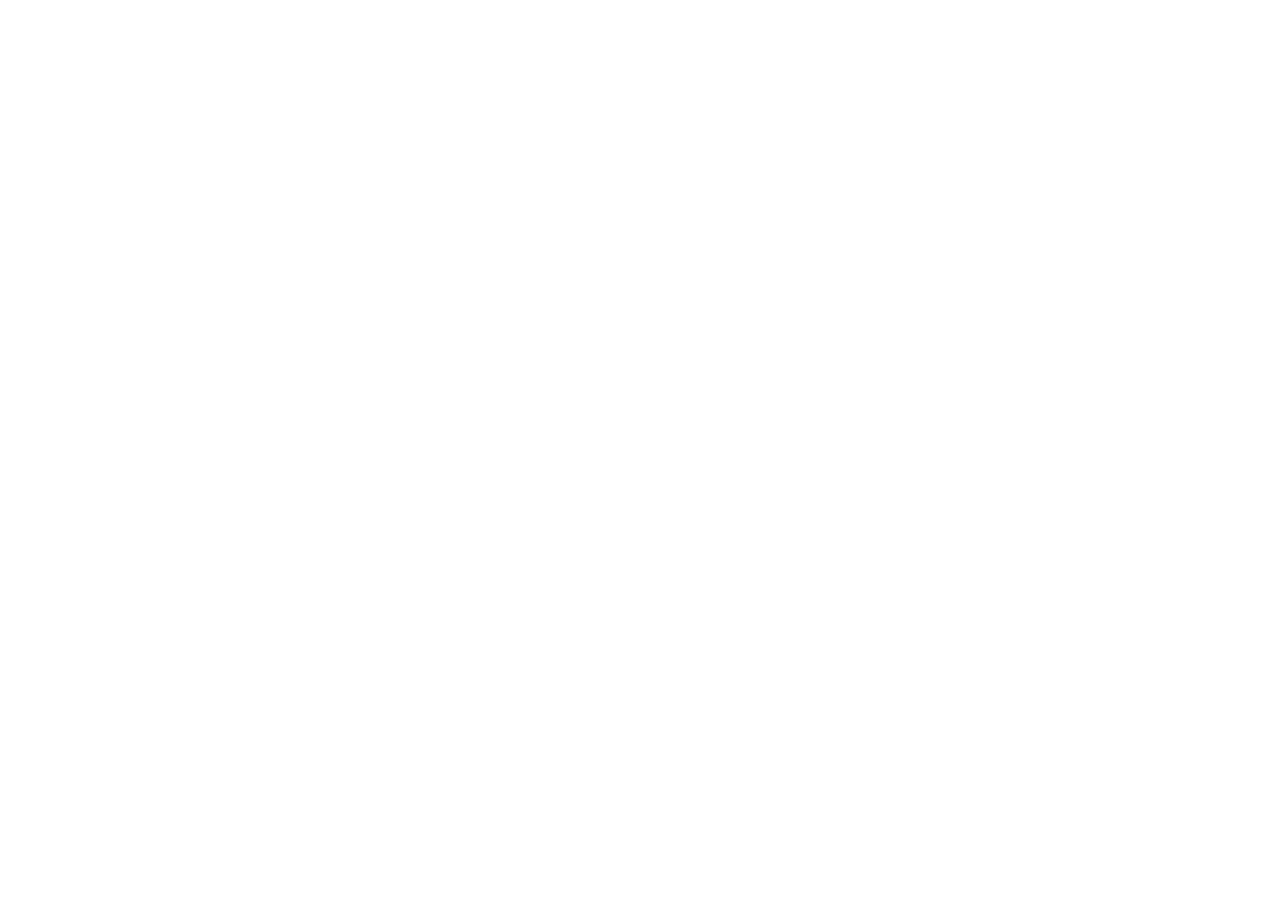
==== categories/index.html @ f22232ec "WIP" ====
<!DOCTYPE html>
<html>
  <head>
    <meta http-equiv="Content-Type" content="text/html;charset=utf-8">
    <style>
      .link {
        fill: none;
        stroke: #666;
        stroke-width: 1.5px;
      }
      .node circle {
        fill: #ccc;
        stroke: #fff;
        stroke-width: 1.5px;
      }
      text {
        font: 10px sans-serif;
        pointer-events: none;
      }
    </style>
  </head>

  <body>
    <script type="text/javascript" src="d3.v3.js"></script>
    <script type="text/javascript" src="coffee-script.js"></script>
    <script type="text/coffeescript" src="categories.coffee"></script>
  </body>
</html>
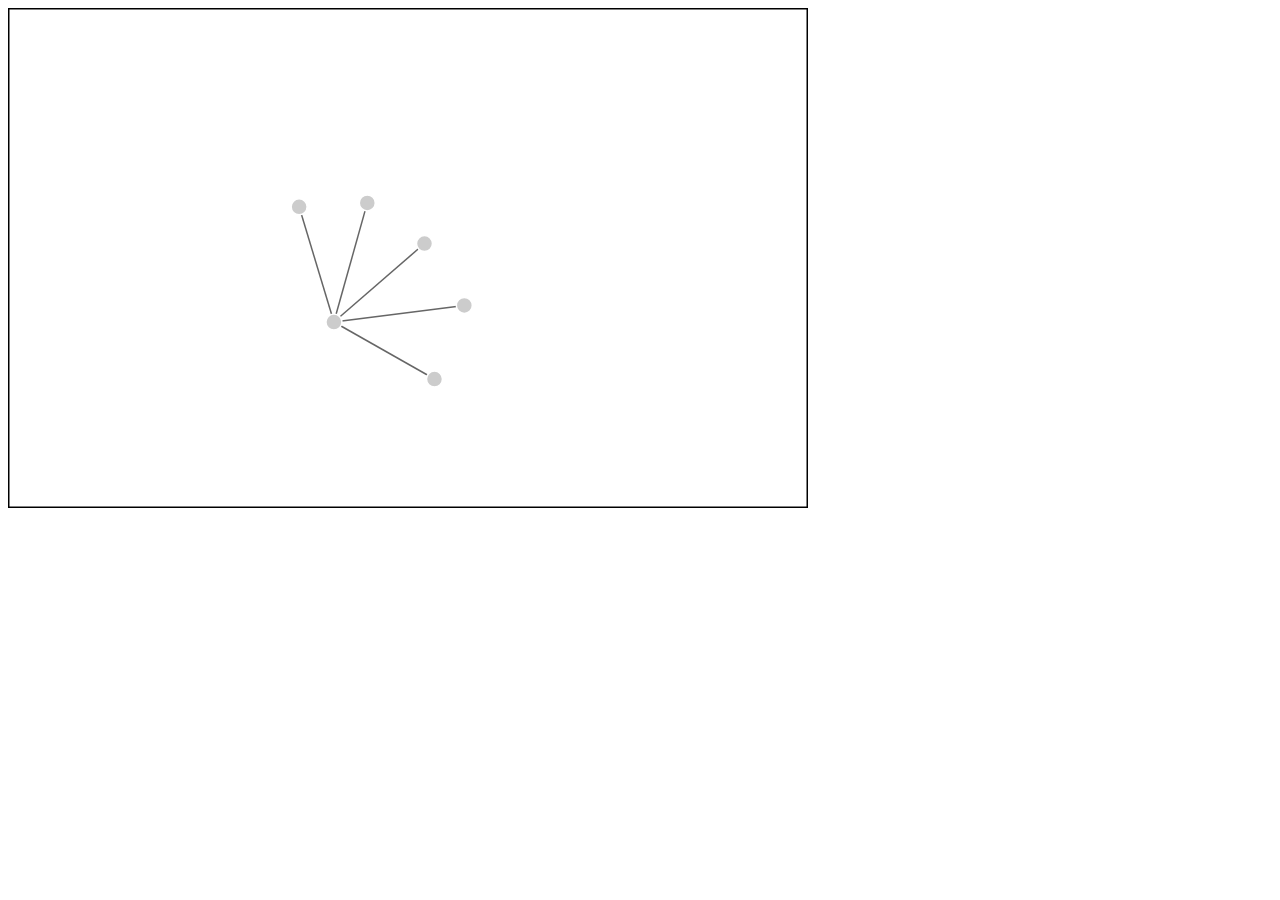
==== commit a24d492f: "WIP dynamic add/remove of nodes workds" ====
--- a/categories/index.html
+++ b/categories/index.html
@@ -8,7 +8,7 @@
         stroke: #666;
         stroke-width: 1.5px;
       }
-      .node circle {
+      .node {
         fill: #ccc;
         stroke: #fff;
         stroke-width: 1.5px;
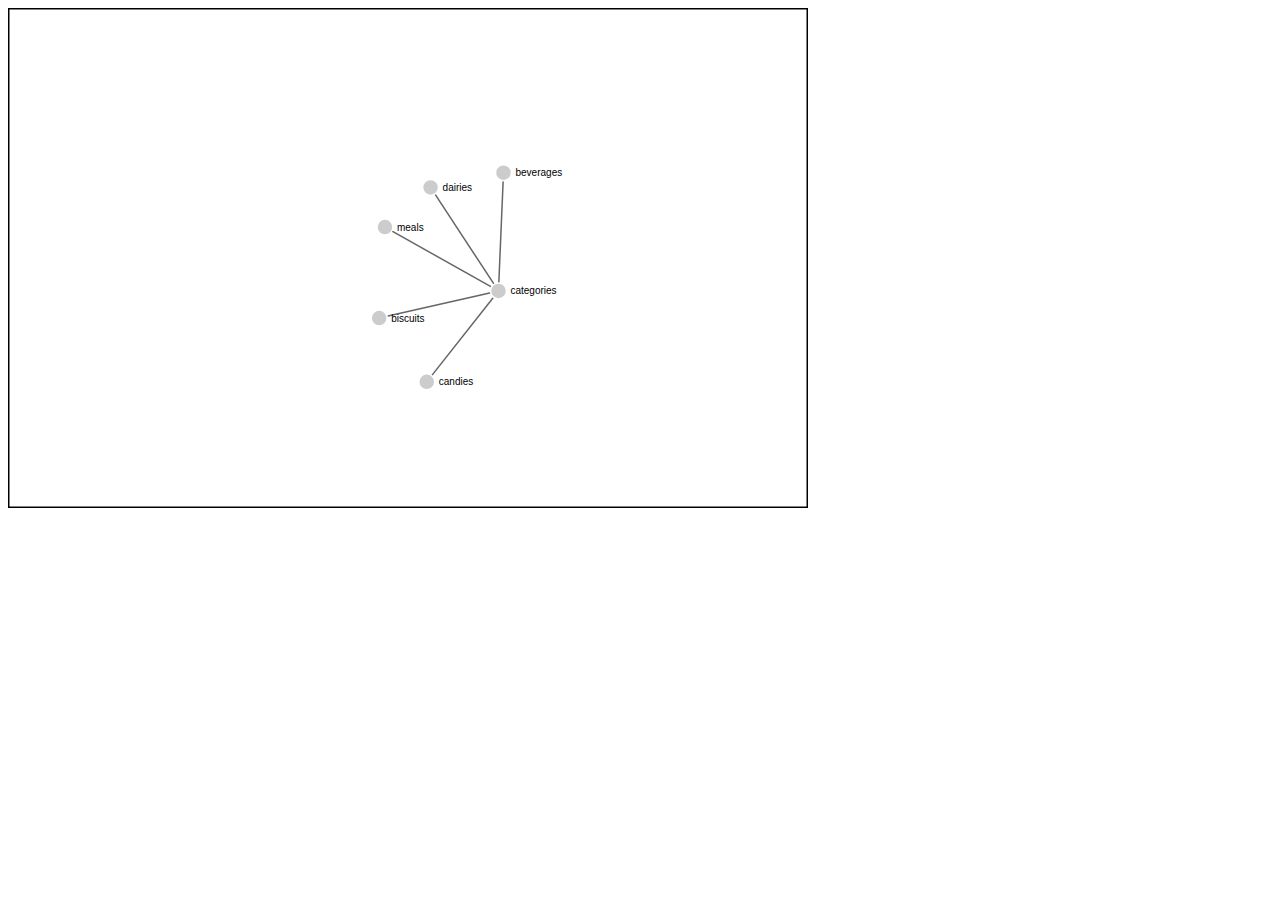
==== commit 6bde7a7c: "WIP display labels" ====
--- a/categories/index.html
+++ b/categories/index.html
@@ -16,6 +16,8 @@
       text {
         font: 10px sans-serif;
         pointer-events: none;
+        fill: black;
+        stroke: none;
       }
     </style>
   </head>
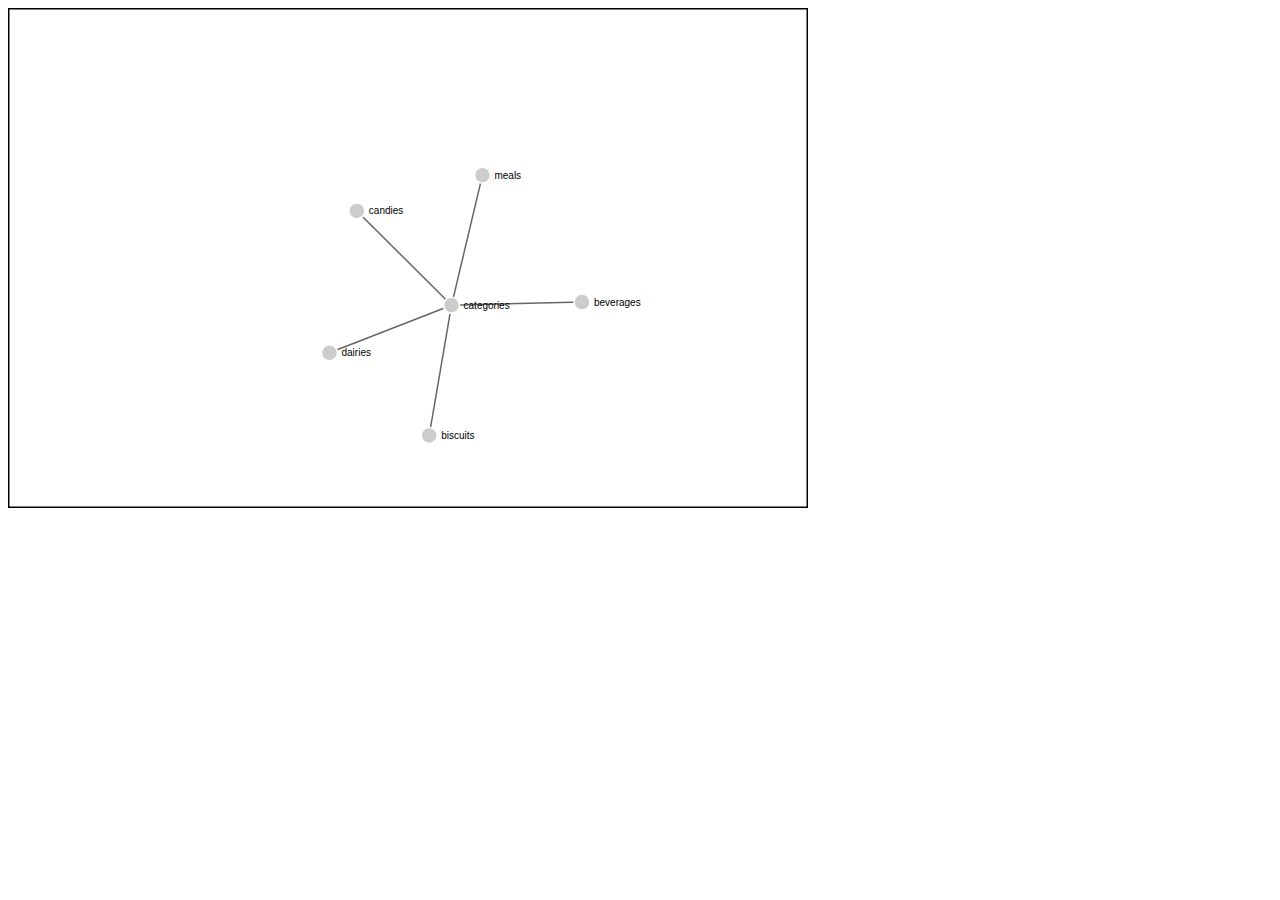
==== commit c68fdb76: "WIP" ====
--- a/categories/index.html
+++ b/categories/index.html
@@ -25,6 +25,7 @@
   <body>
     <script type="text/javascript" src="d3.v3.js"></script>
     <script type="text/javascript" src="coffee-script.js"></script>
+    <script type="text/javascript" src="underscore.js"></script>
     <script type="text/coffeescript" src="categories.coffee"></script>
   </body>
 </html>
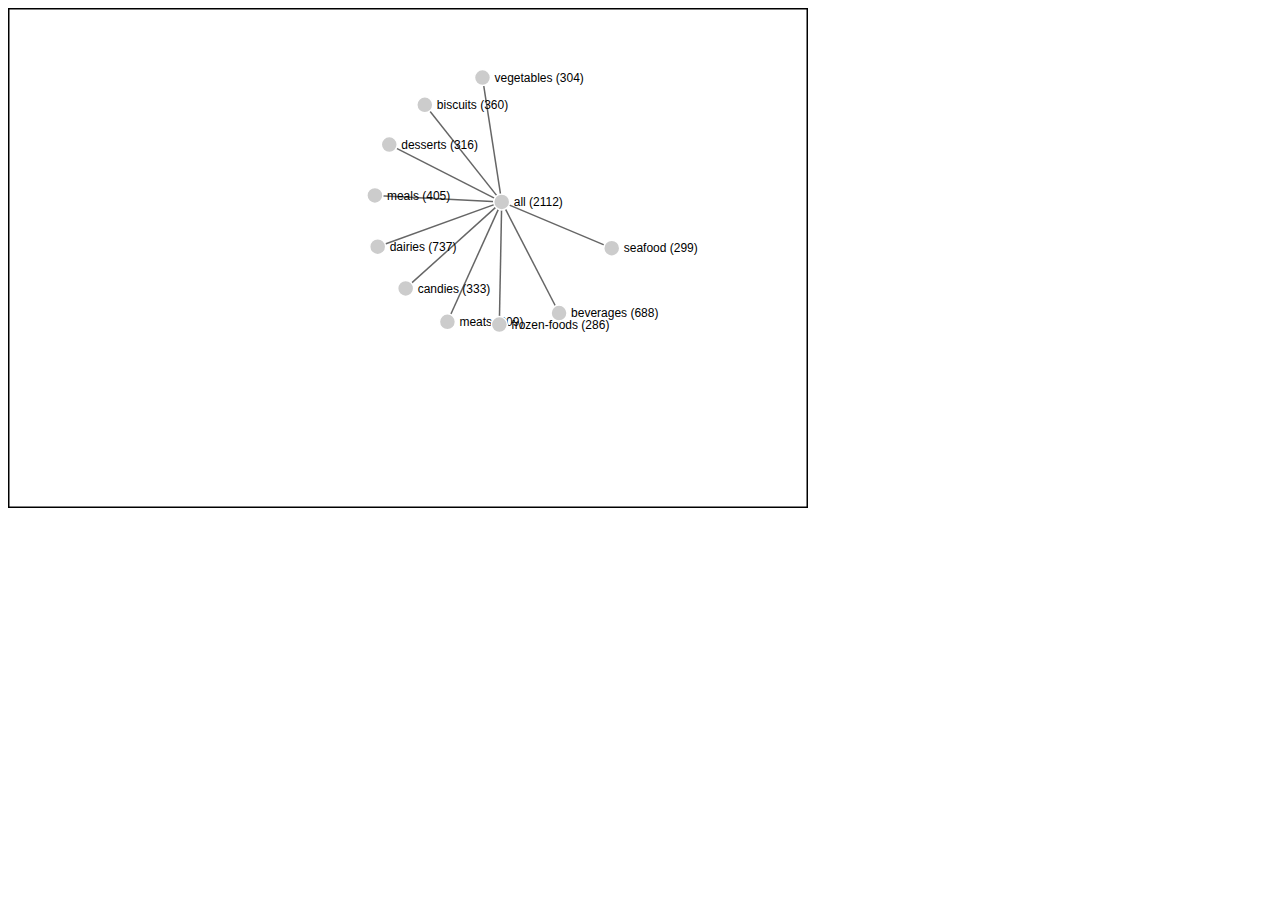
==== commit 77463b65: "add some attributes in g tags" ====
--- a/categories/index.html
+++ b/categories/index.html
@@ -14,7 +14,7 @@
         stroke-width: 1.5px;
       }
       text {
-        font: 10px sans-serif;
+        font: 12px sans-serif;
         pointer-events: none;
         fill: black;
         stroke: none;
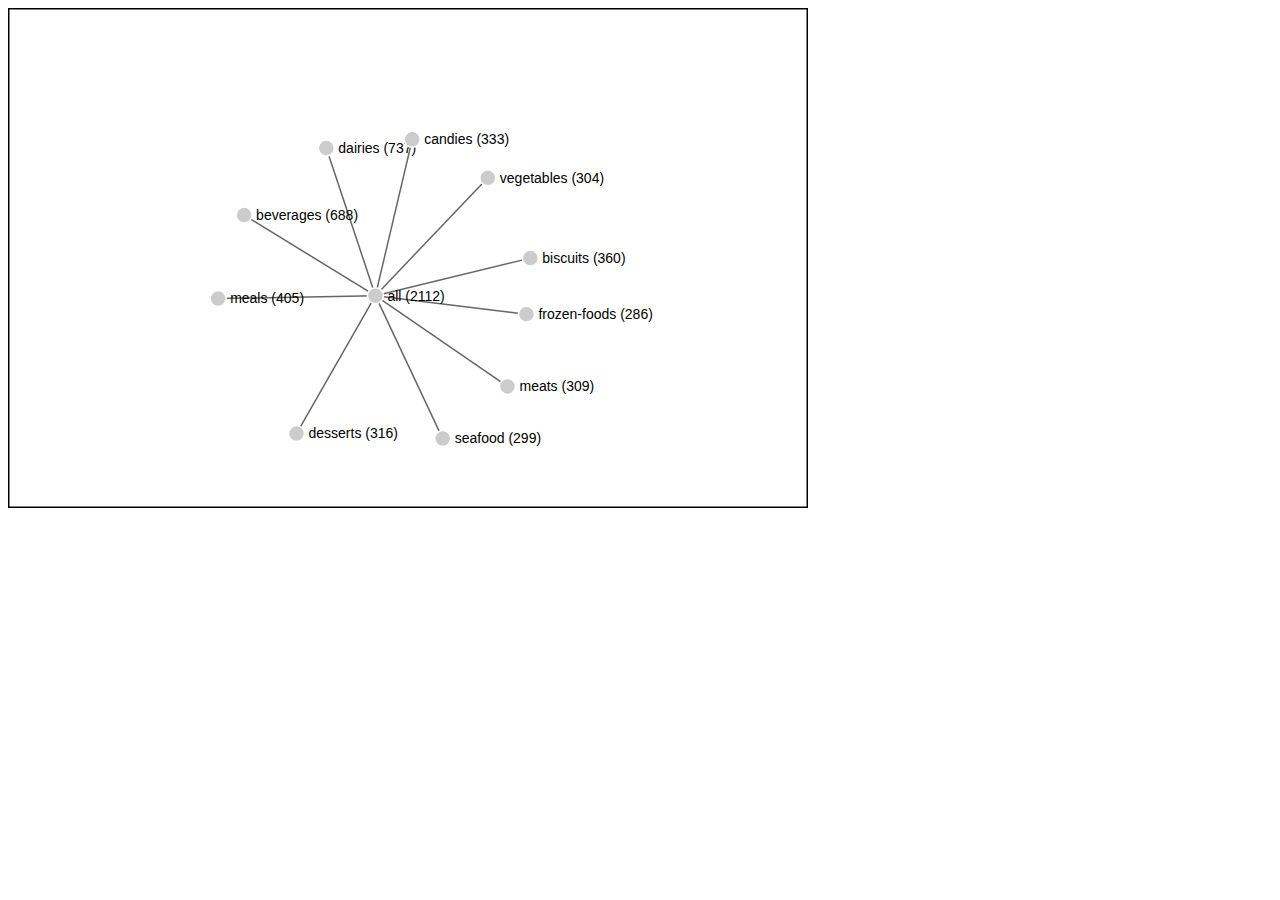
==== commit 8c137ae5: "WIP" ====
--- a/categories/index.html
+++ b/categories/index.html
@@ -14,7 +14,7 @@
         stroke-width: 1.5px;
       }
       text {
-        font: 12px sans-serif;
+        font: 14px sans-serif;
         pointer-events: none;
         fill: black;
         stroke: none;
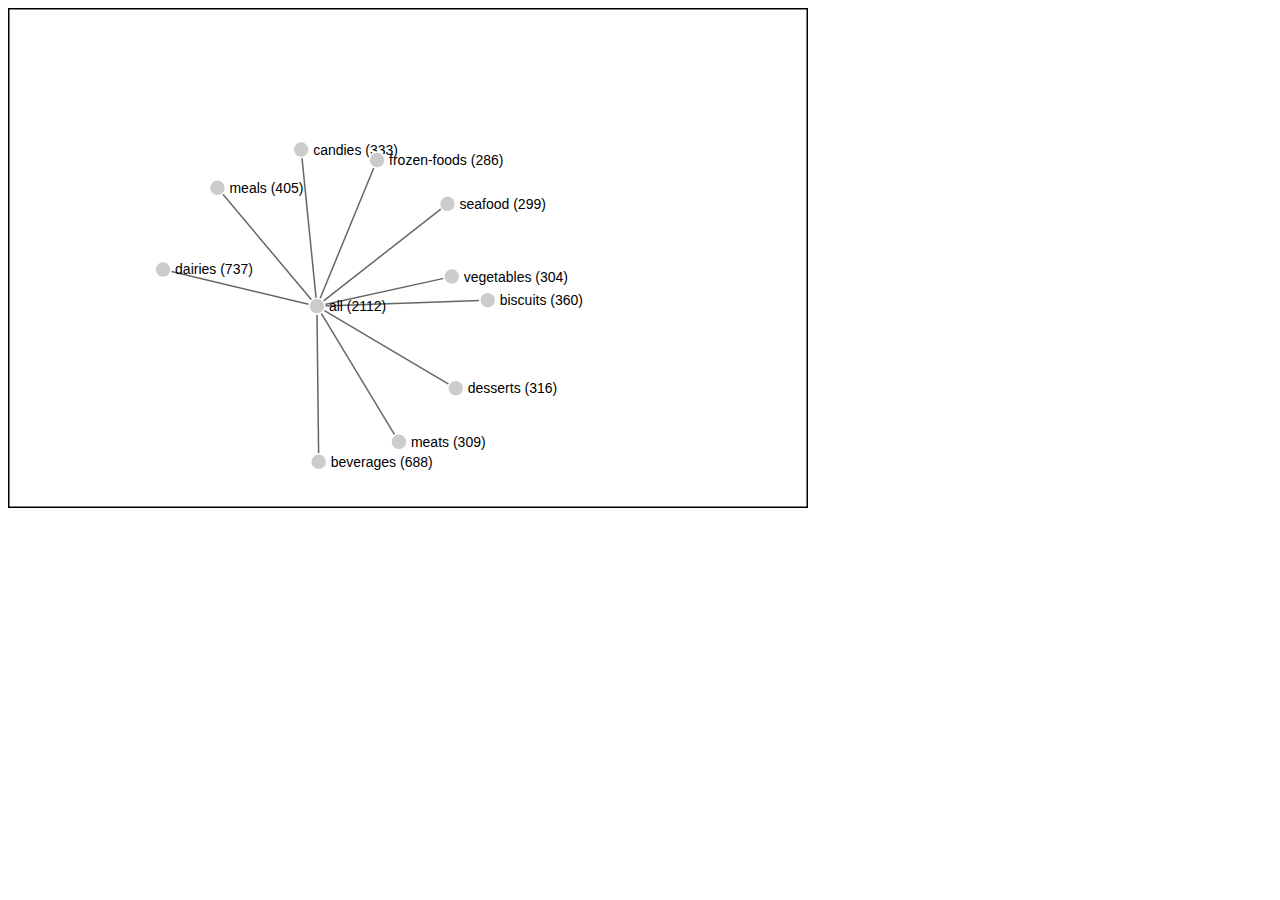
==== commit 37543574: "remove a lot of files" ====
--- a/categories/index.html
+++ b/categories/index.html
@@ -25,7 +25,6 @@
   <body>
     <script type="text/javascript" src="d3.v3.js"></script>
     <script type="text/javascript" src="coffee-script.js"></script>
-    <script type="text/javascript" src="underscore.js"></script>
     <script type="text/coffeescript" src="categories.coffee"></script>
   </body>
 </html>
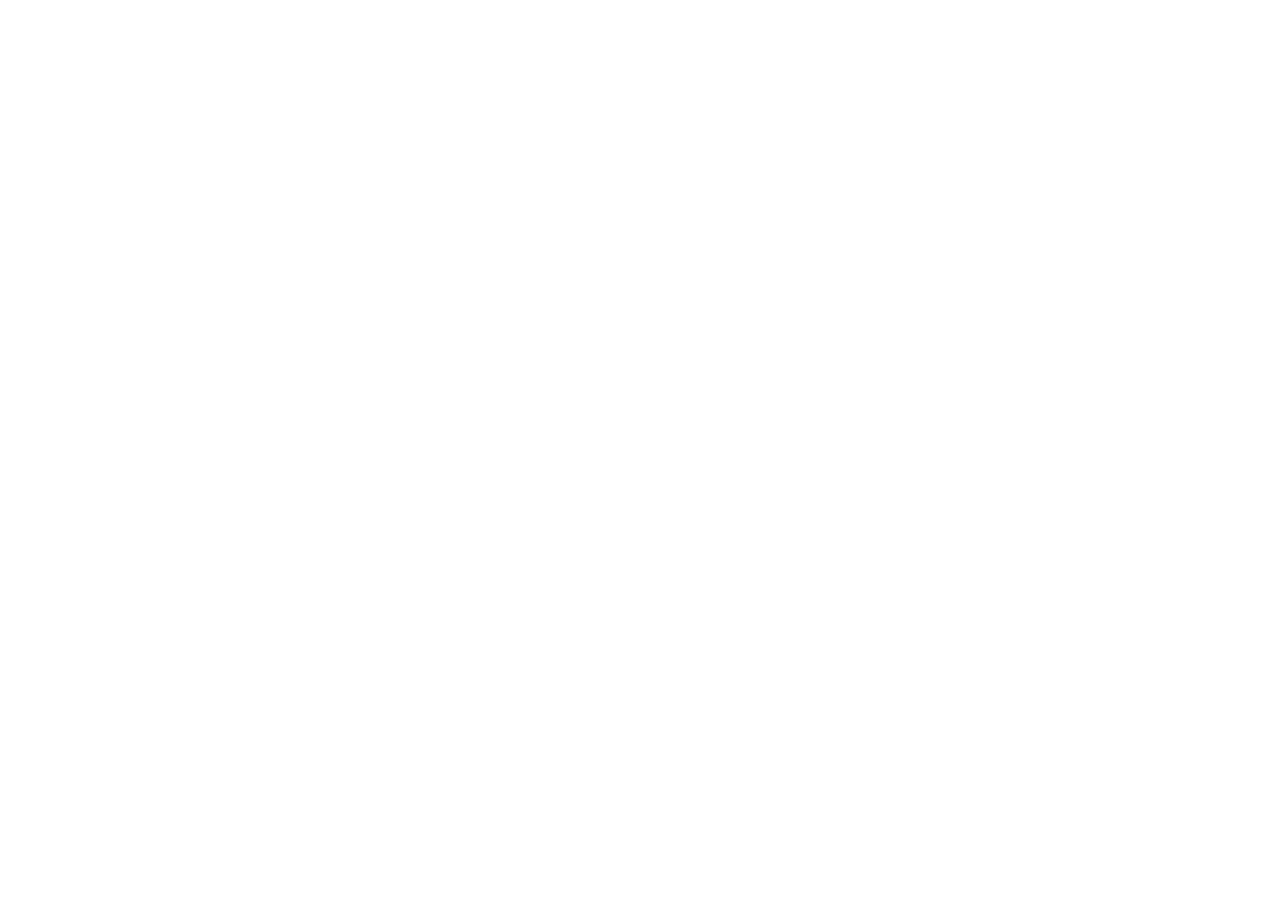
==== commit 55c77363: "get rid of coffeescript" ====
--- a/categories/index.html
+++ b/categories/index.html
@@ -24,7 +24,6 @@
 
   <body>
     <script type="text/javascript" src="d3.v3.js"></script>
-    <script type="text/javascript" src="coffee-script.js"></script>
-    <script type="text/coffeescript" src="categories.coffee"></script>
+    <script type="text/javascript" src="categories.js"></script>
   </body>
 </html>
